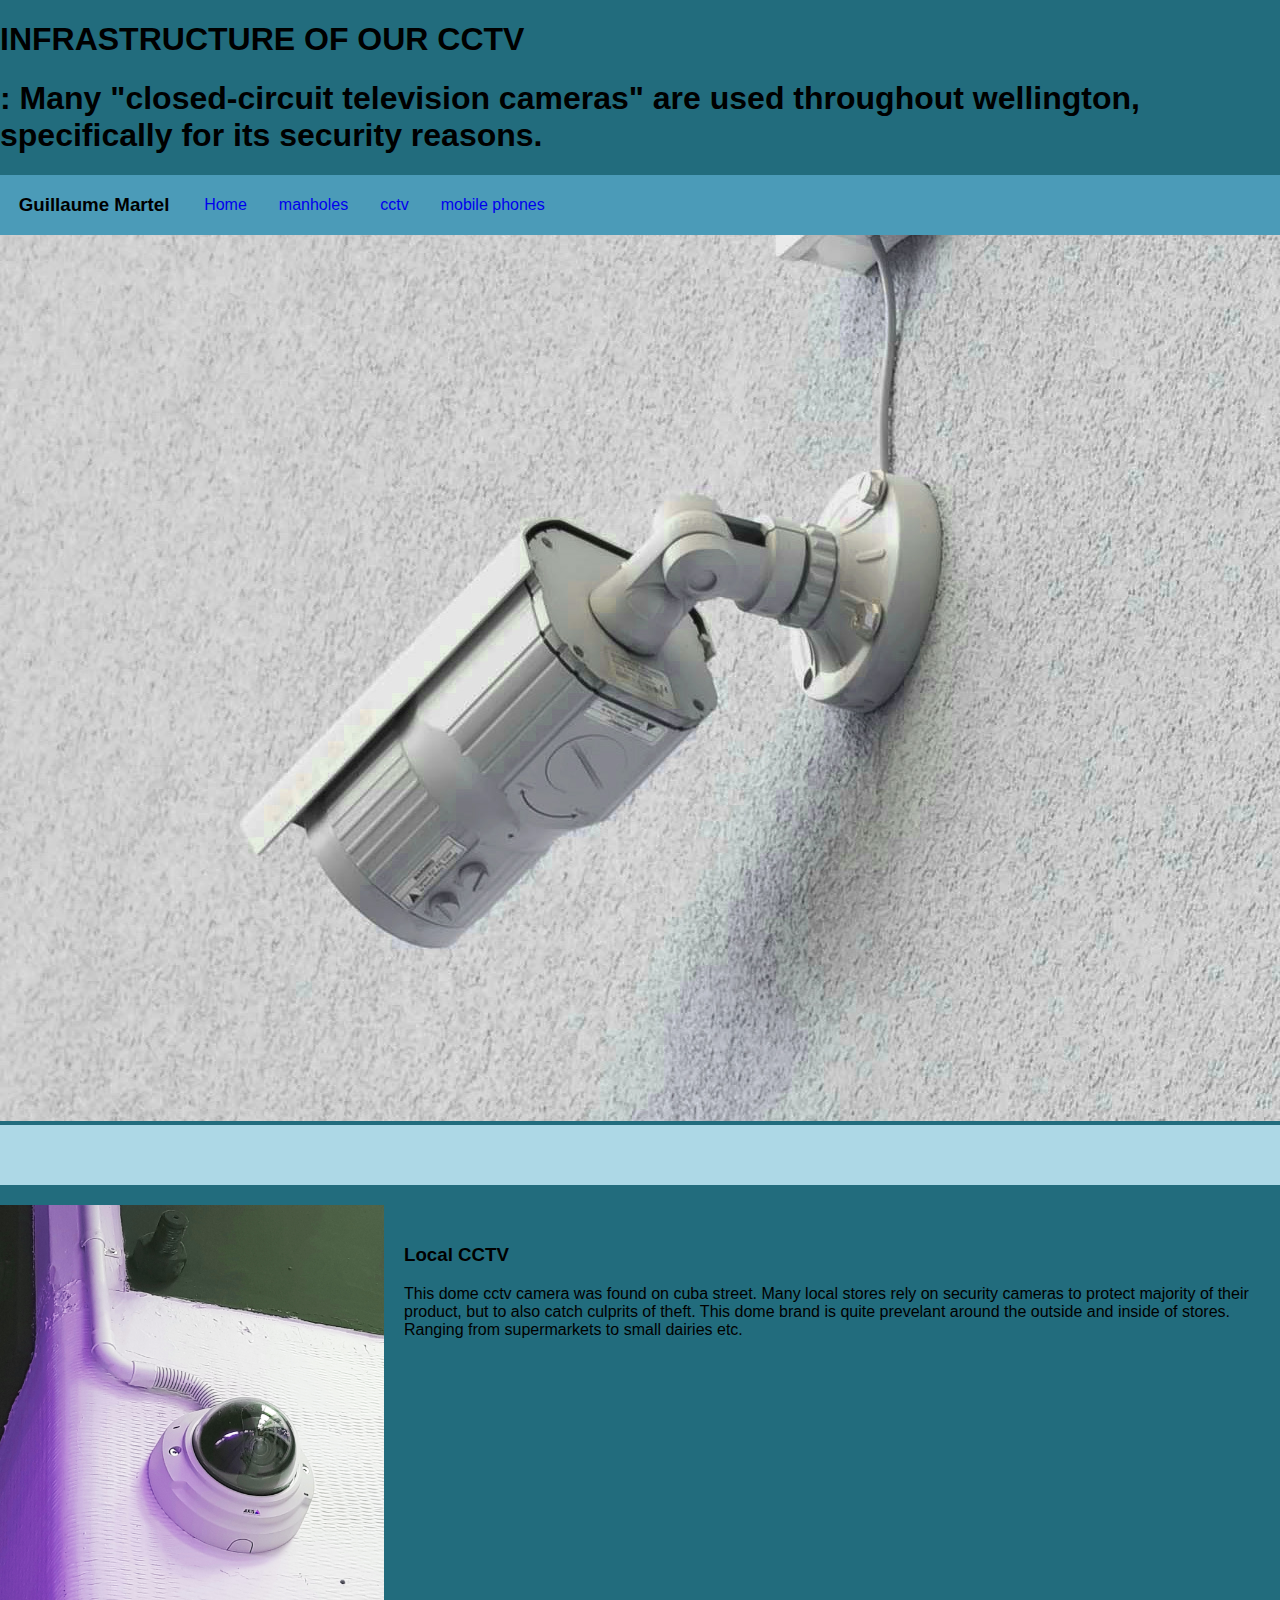
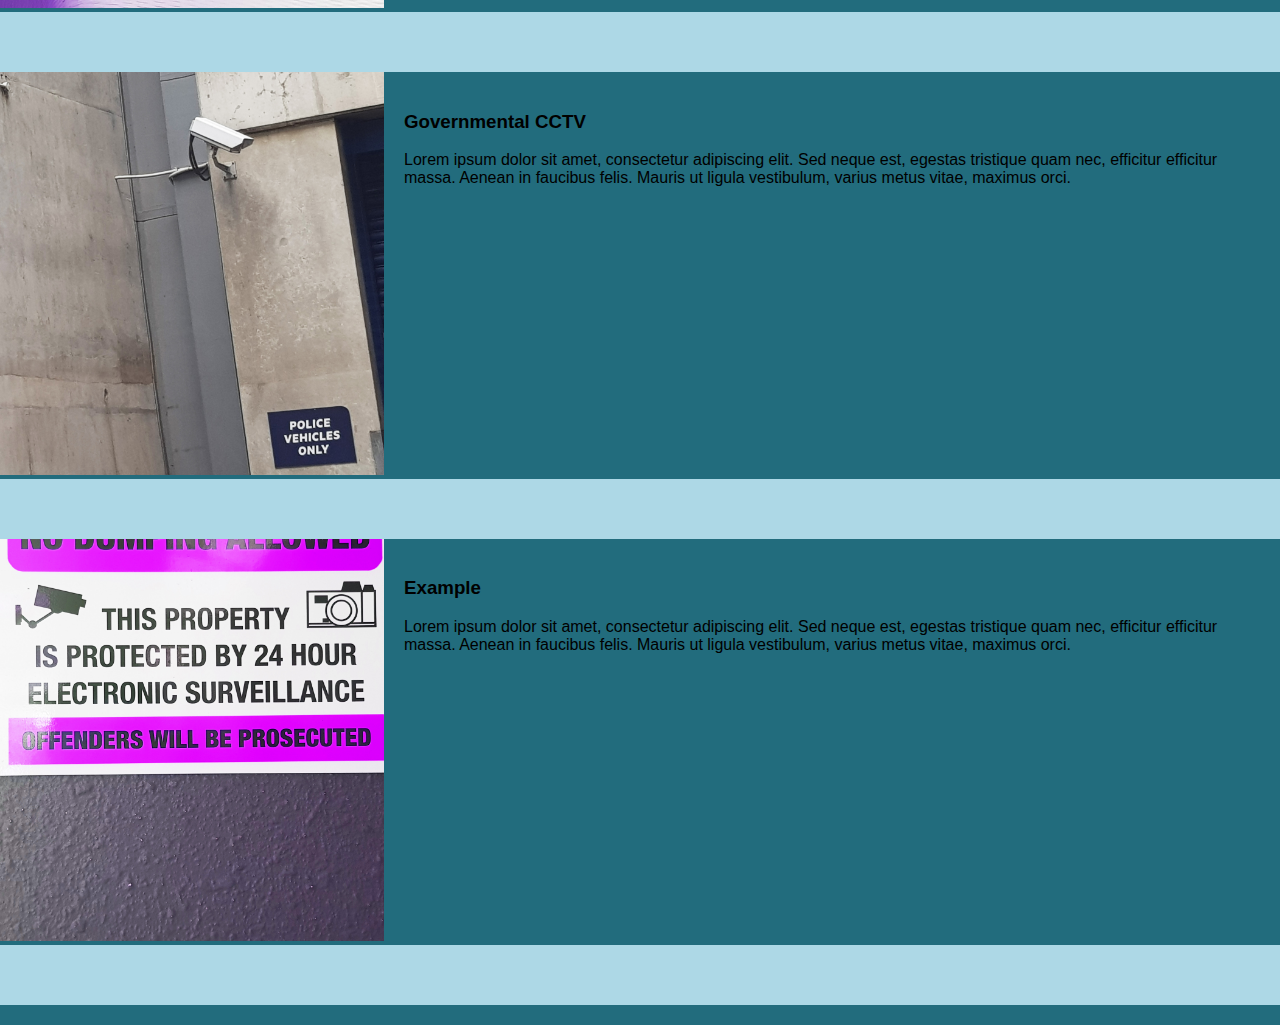
==== cctv.html @ 7c8e13cc "Website" ====
<!DOCTYPE HTML>

<html>

<head>
	<meta http-equiv="Content-Type" content="text/html; charset=UTF-8" />
	<title>CCTV</title>
	<link rel="stylesheet" type="text/css" href="css/style.css">
</head>

<body>

	<style>
body  {
  
  background-color: #226c7d; -->
*/}
</style>



	<section>
		<h1>INFRASTRUCTURE OF OUR CCTV </h1>

		<h1>: Many "closed-circuit television cameras" are used throughout wellington, specifically for its security reasons.</h1>
		
		
	</section>

	
	<nav>
		<h3>Guillaume Martel</h3>
		<a href="index.html">Home</a>
		<a href="manhole.html">manholes</a>
		<a href="cctv.html">cctv</a>
		<a href="mobile.html">mobile phones</a>
	</nav>

	<img src="img/camerahead.jpg"> 


	

	<header>
		<section>
			
		</section>
	</header>

	

	<section>
		

		

		
	</header>

	<section>
		<div class="g-row">
			<div class="g-30">
				<img src="img/camera1.jpg">
			</div>
			<div class="g-70 padded">
				<h3>Local CCTV</h3>
				<p>This dome cctv camera was found on cuba street. Many local stores rely on security cameras to protect majority of their product, but to also catch culprits of theft. This dome brand is quite prevelant around the outside and inside of stores. Ranging from supermarkets to small dairies etc.
					




				</p>
			</div>
		</div>

<header>
		<section>
			
		</section>
	</header>

		<div class="g-row">
			<div class="g-30">
				<img src="img/camera2.jpg">
			</div>
			<div class="g-70 padded">
				<h3>Governmental CCTV</h3>
				<p>Lorem ipsum dolor sit amet, consectetur adipiscing elit. Sed neque est, egestas tristique quam nec, efficitur efficitur massa. Aenean in faucibus felis. Mauris ut ligula vestibulum, varius metus vitae, maximus orci.</p>
			</div>
		</div>

		<header>
		<section>
			
		</section>
	</header>

		<div class="g-row">
			<div class="g-30">
				<img src="img/camera3.jpg">
			</div>
			<div class="g-70 padded">
				<h3>Example</h3>
				<p>Lorem ipsum dolor sit amet, consectetur adipiscing elit. Sed neque est, egestas tristique quam nec, efficitur efficitur massa. Aenean in faucibus felis. Mauris ut ligula vestibulum, varius metus vitae, maximus orci.</p>
			</div>
		</div>

		<header>
		<section>
			
		</section>
	</header>


		

</body>

</html>
---- css/style.css ----
*{
	box-sizing: border-box; 
	/* This makes the widths of elements more consistent
		Full details here https://css-tricks.com/box-sizing/ */
}



body{
	margin: 0px; /* Often browsers have a 5px margin by deafult*/
	font-family: sans-serif;
}

section{
	max-width: auto;
	margin-left: 100;
	margin-right: auto;
	margin-top: 20px;
	margin-bottom: 20px;
}

.nav{
	background-color: lightblue;
	margin:0;
	padding:0;
	overflow: hidden;
	text-align: center;
}

header{
	background-color: lightblue;
	color: black; /* more readable on an orange background */
	padding-top: 20px;
	padding-bottom: 20px;
	padding-left: 1000px;
}

nav{
	width: 100%;
	height: 60px;
	background-color: #4b9bb8;
}

nav a, nav h3{
	float: left;
	margin: 0px;
	line-height: 60px;
	margin-left: 1em;
	margin-right: 1em;
	text-decoration: none;
}

nav a:hover{
	text-decoration: underline; /* Hover styles to let people know they can click it */
}





/* Simple grid */
.g-row{
	width: 100%;
	overflow: hidden;
}

.g-row img{
	width: 100%; /*This makes all images in grids to be the size of their cell */
}

.g-50{
	width: 50%;
	float: left;
}

.g-30{
	width: 30%;
	float: left;
}

.g-70{
	width: 70%;
	float: left;
}

.show{
	border: 1px solid blue;
	padding: 2px;
}

.padded{
	padding: 20px; /* I add this to cells to add a little padding*/
}
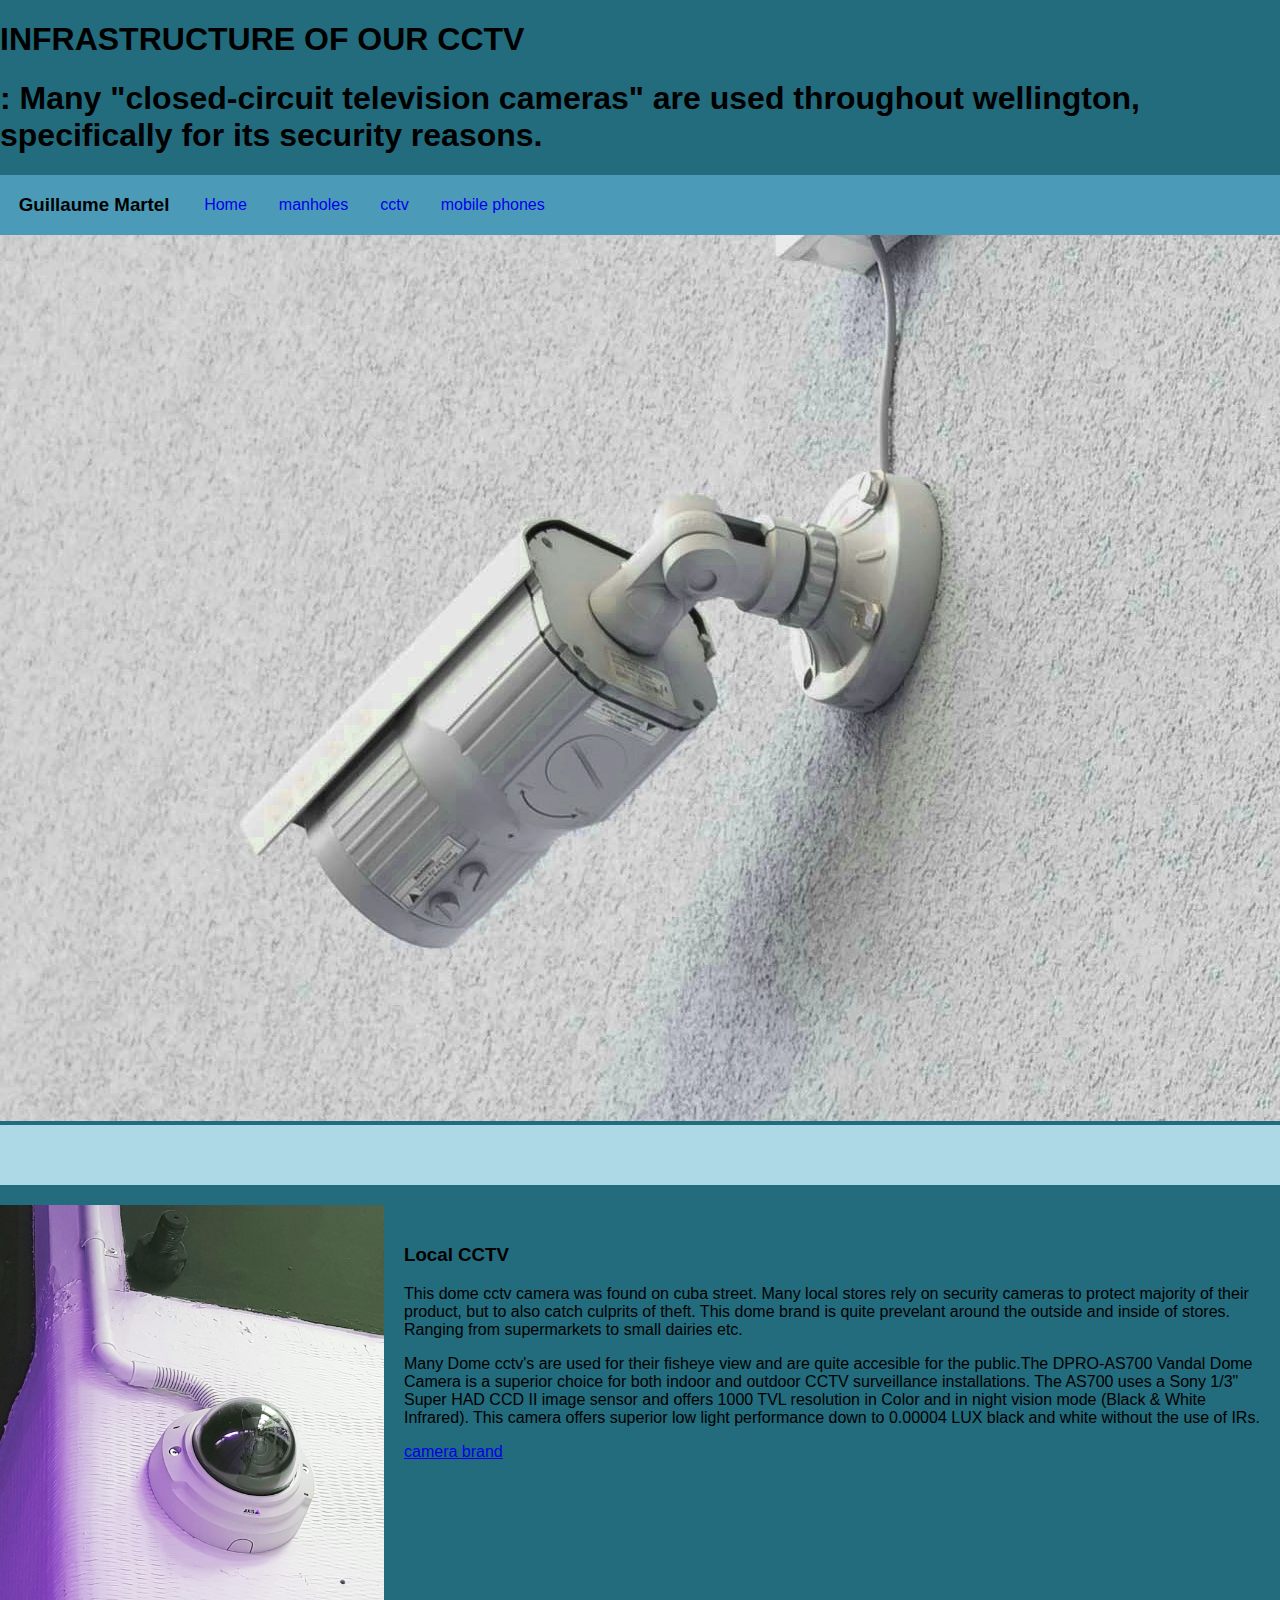
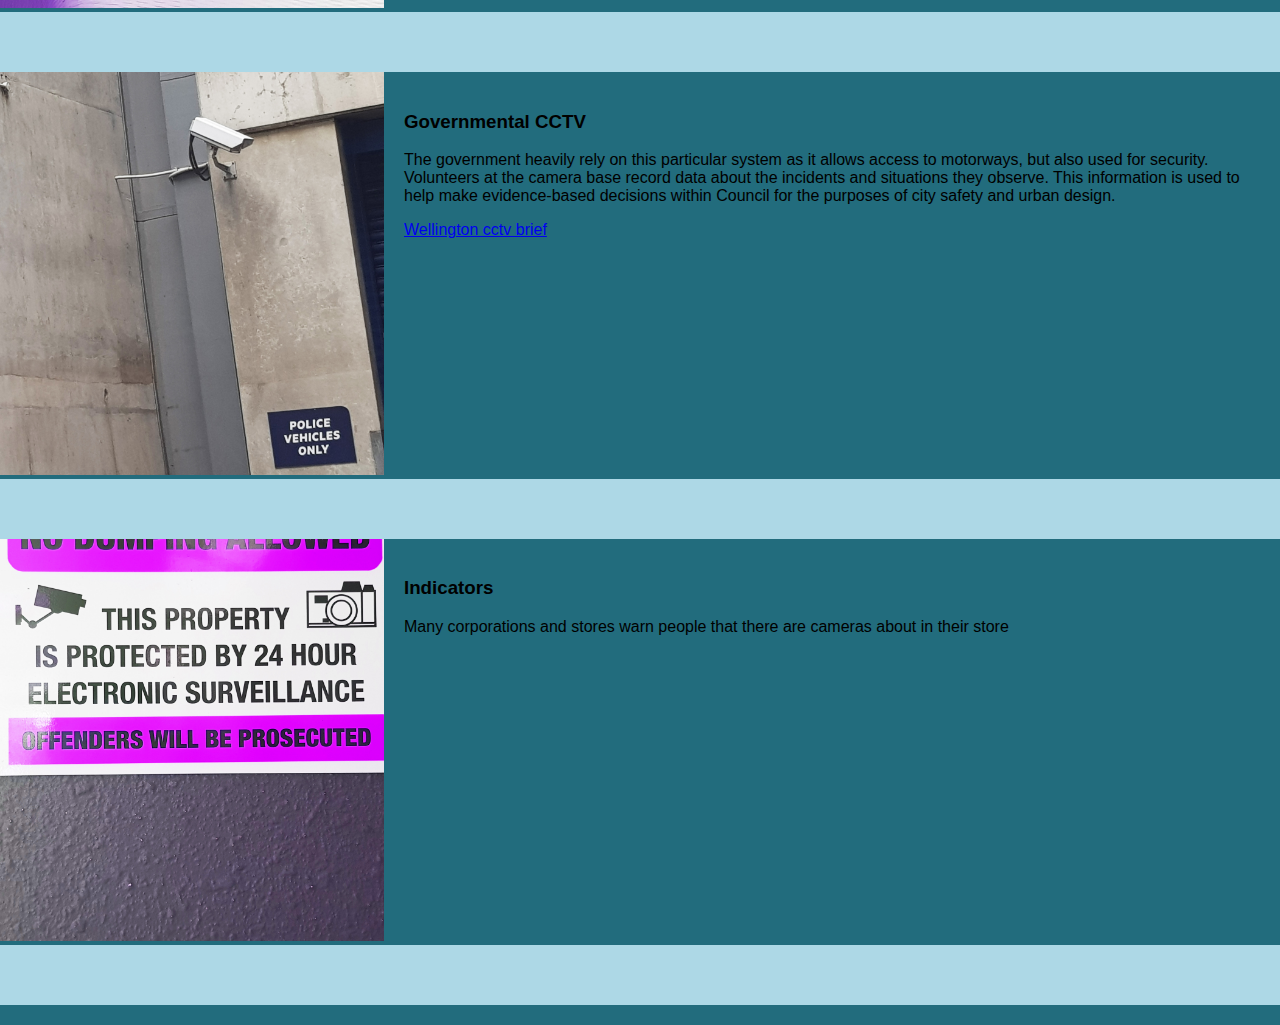
==== commit 6c41a679: "Website" ====
--- a/cctv.html
+++ b/cctv.html
@@ -65,12 +65,18 @@
 			<div class="g-70 padded">
 				<h3>Local CCTV</h3>
 				<p>This dome cctv camera was found on cuba street. Many local stores rely on security cameras to protect majority of their product, but to also catch culprits of theft. This dome brand is quite prevelant around the outside and inside of stores. Ranging from supermarkets to small dairies etc.
-					
+                  </p>
+                  <p>
+                Many Dome cctv's are used for their fisheye view and are quite accesible for the public.The DPRO-AS700 Vandal Dome Camera is a superior choice for both indoor and outdoor CCTV surveillance installations. The AS700 uses a Sony 1/3" Super HAD CCD II image sensor and offers 1000 TVL resolution in Color and in night vision mode (Black & White Infrared). This camera offers superior low light performance down to 0.00004 LUX black and white without the use of IRs. 
+
+               
 
 
+                 </p>
+
+                <a href="https://www.cctvcamerapros.com/Vandal-Dome-Camera-p/dpro-as700.htm">camera brand </a>
 
 
-				</p>
 			</div>
 		</div>
 
@@ -82,11 +88,15 @@
 
 		<div class="g-row">
 			<div class="g-30">
+
 				<img src="img/camera2.jpg">
 			</div>
 			<div class="g-70 padded">
+				
 				<h3>Governmental CCTV</h3>
-				<p>Lorem ipsum dolor sit amet, consectetur adipiscing elit. Sed neque est, egestas tristique quam nec, efficitur efficitur massa. Aenean in faucibus felis. Mauris ut ligula vestibulum, varius metus vitae, maximus orci.</p>
+				<p>The government heavily rely on this particular system as it allows access to motorways, but also used for security. Volunteers at the camera base record data about the incidents and situations they observe. This information is used to help make evidence-based decisions within Council for the purposes of city safety and urban design.</p>
+
+			<a href="https://wellington.govt.nz/services/community-and-culture/community-safety/safety-in-wellington/closed-circuit-television">Wellington cctv brief</a>
 			</div>
 		</div>
 
@@ -101,8 +111,8 @@
 				<img src="img/camera3.jpg">
 			</div>
 			<div class="g-70 padded">
-				<h3>Example</h3>
-				<p>Lorem ipsum dolor sit amet, consectetur adipiscing elit. Sed neque est, egestas tristique quam nec, efficitur efficitur massa. Aenean in faucibus felis. Mauris ut ligula vestibulum, varius metus vitae, maximus orci.</p>
+				<h3>Indicators</h3>
+				<p>Many corporations and stores warn people that there are cameras about in their store</p>
 			</div>
 		</div>
 
--- a/css/style.css
+++ b/css/style.css
@@ -2,6 +2,11 @@
 	box-sizing: border-box; 
 	/* This makes the widths of elements more consistent
 		Full details here https://css-tricks.com/box-sizing/ */
+}
+
+.border:hover
+{
+        box-shadow: inset 0 0 0 25px #53a7ea;
 }
 
 
